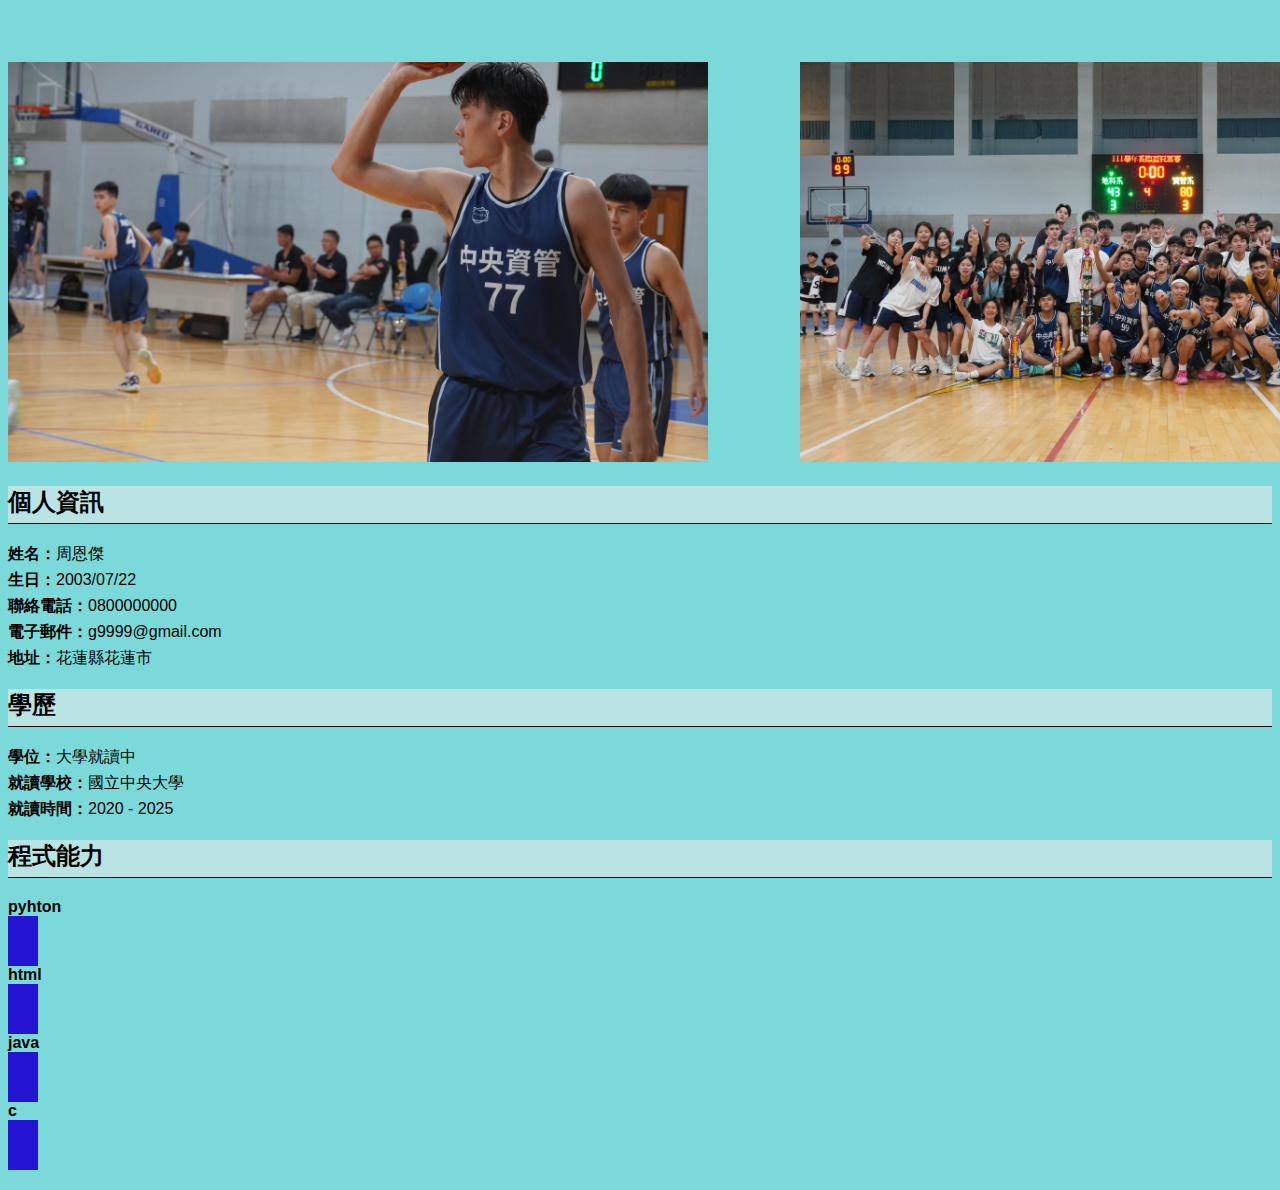
==== index.html @ 709b0942 "Rename demo.html to index.html" ====
<!DOCTYPE html>
<html>
<head>
  <title>MY CV</title>
  <link rel="stylesheet" type="text/css" href="style.css">
</head>
<body>
  <br><br><br>
  <div>
    <img id="photo1" src="1.jpg" alt="This is a photo">
    <img id="photo2" src="2.jpg" alt="This is a photo">
  </div>
  
  
  <div class="section">
    <h2>個人資訊</h2>
    <ul>
      <li><strong>姓名：</strong>周恩傑</li>
      <li><strong>生日：</strong>2003/07/22</li>
      <li><strong>聯絡電話：</strong>0800000000</li>
      <li><strong>電子郵件：</strong>g9999@gmail.com</li>
      <li><strong>地址：</strong>花蓮縣花蓮市</li>
    </ul>
  </div>
  
  <div class="section">
    <h2>學歷</h2>
    <ul>
      <li><strong>學位：</strong>大學就讀中</li>
      <li><strong>就讀學校：</strong>國立中央大學</li>
      <li><strong>就讀時間：</strong>2020 - 2025</li>
    </ul>
  </div>
  
  <div class="section">
    <h2>程式能力</h2>
    <b>pyhton </b> <div class="skill4"></div>
    <b>html </b> <div class="skill3"></div>
    <b>java</b> <div class="skill2"></div>
    <b>c</b> <div class="skill1"></div>
  </div>

  
</body>
</html>
---- style.css ----
body {
    background-color: rgb(123, 217, 217);
    font-family: Arial, sans-serif;
  }
  
  #photo1 {
    width: 700px;
    height: 400px;
  }

  #photo2{
    position:absolute;left:800px;
    width: 700px;
    height: 400px;
  }
  
  
  .section {
    margin-bottom: 20px;
  }
  
  .section h2 {
    background-color: rgb(186, 227, 227);
    border-bottom: 1px solid #000;
    padding-bottom: 5px;
  }
  
  .section ul {
    
    list-style-type: none;
    padding-left: 0;
  }
  
  .section ul li {
    margin-bottom: 5px;
  }
  

  .skill1{
    width: 30px;
    height: 50px;
    background: rgb(36, 21, 210);
    animation-name: ani-circle1; /*動畫名稱(自訂)*/
    animation-duration: 6s;
    animation-fill-mode: forwards;
  }
  .skill2{
    width: 30px;
    height: 50px;
    background: rgb(36, 21, 210);
    animation-name: ani-circle2; 
    animation-duration: 6s;
    animation-fill-mode: forwards;
  }
  .skill3{
    width: 30px;
    height: 50px;
    background: rgb(36, 21, 210);
    animation-name: ani-circle3; 
    animation-duration: 6s;
    animation-fill-mode: forwards;
  }
  .skill4{
    width: 30px;
    height: 50px;
    background: rgb(36, 21, 210);
    animation-name: ani-circle4; 
    animation-duration: 6s;
    animation-fill-mode: forwards;
  }
  
  @keyframes ani-circle1 {
    0% { width: 100px; }
    100% { width: 300px; }
    
  }
  @keyframes ani-circle2 {
    0% { width: 100px; }
    100% { width: 450px; }
  }
  @keyframes ani-circle3 {
    0% { width: 100px; }
    100% { width: 600px; }
  }
  @keyframes ani-circle4 {
    0% { width: 100px; }
    100% { width: 700px; }
  }
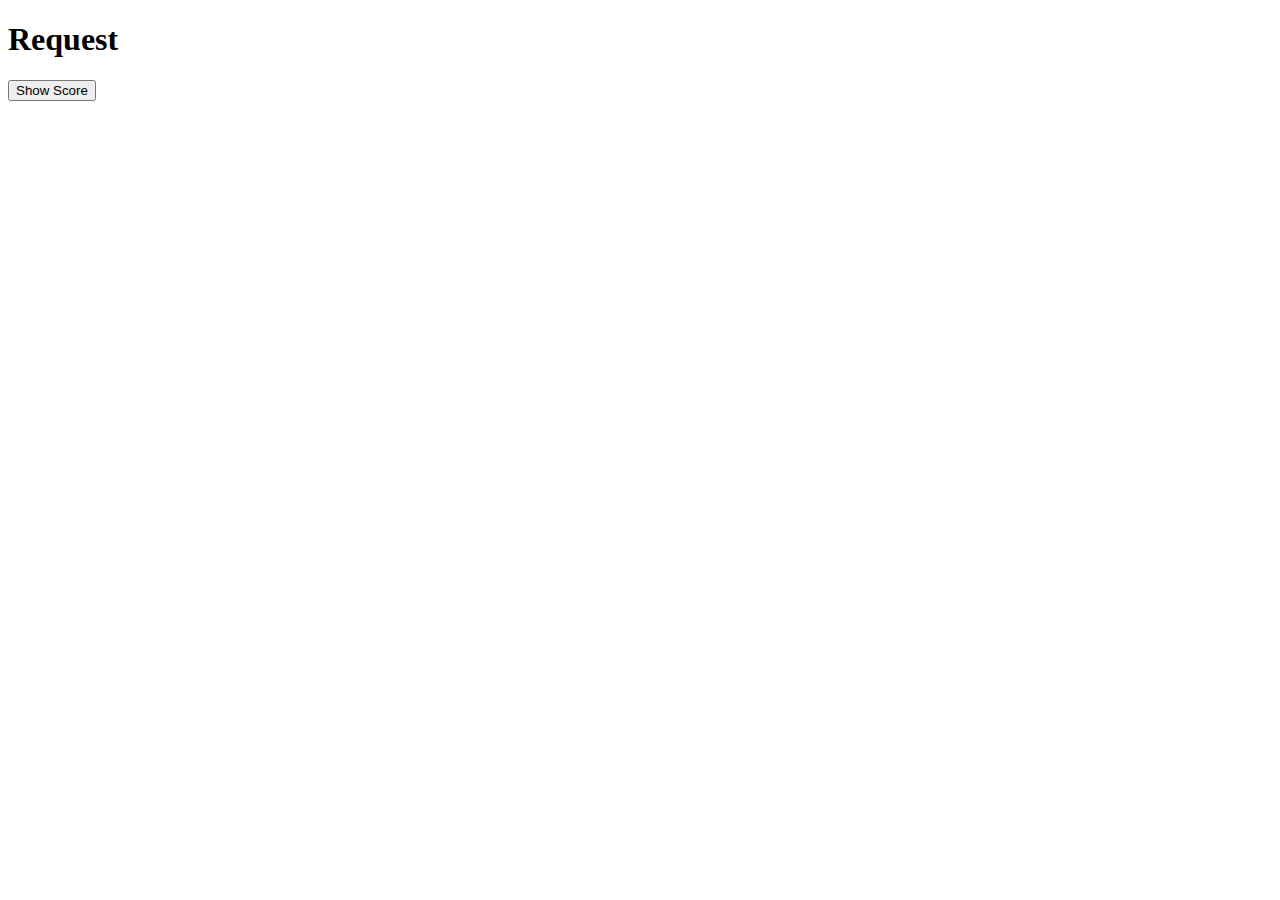
==== commit 91b05610: "Add files via upload" ====
--- a/index.html
+++ b/index.html
@@ -1,45 +1,39 @@
 <!DOCTYPE html>
 <html>
 <head>
-  <title>MY CV</title>
-  <link rel="stylesheet" type="text/css" href="style.css">
-</head>
+    <title>demo</title>
+    <link rel="stylesheet" href="style.css">
+</head> 
 <body>
-  <br><br><br>
-  <div>
-    <img id="photo1" src="1.jpg" alt="This is a photo">
-    <img id="photo2" src="2.jpg" alt="This is a photo">
-  </div>
-  
-  
-  <div class="section">
-    <h2>個人資訊</h2>
-    <ul>
-      <li><strong>姓名：</strong>周恩傑</li>
-      <li><strong>生日：</strong>2003/07/22</li>
-      <li><strong>聯絡電話：</strong>0800000000</li>
-      <li><strong>電子郵件：</strong>g9999@gmail.com</li>
-      <li><strong>地址：</strong>花蓮縣花蓮市</li>
-    </ul>
-  </div>
-  
-  <div class="section">
-    <h2>學歷</h2>
-    <ul>
-      <li><strong>學位：</strong>大學就讀中</li>
-      <li><strong>就讀學校：</strong>國立中央大學</li>
-      <li><strong>就讀時間：</strong>2020 - 2025</li>
-    </ul>
-  </div>
-  
-  <div class="section">
-    <h2>程式能力</h2>
-    <b>pyhton </b> <div class="skill4"></div>
-    <b>html </b> <div class="skill3"></div>
-    <b>java</b> <div class="skill2"></div>
-    <b>c</b> <div class="skill1"></div>
-  </div>
+    <h1>Request</h1>
+  <button type="button" onclick="loadDoc()">Show Score</button>
+  <br><br>
+  <table id ="example"></table>
 
-  
+    <script>
+        function loadDoc() {
+            const xhttp = new XMLHttpRequest();
+            xhttp.onload = function(){
+                myFunction(this);
+            }
+            xhttp.open("GET", "./exam.xml", true);
+            xhttp.send();
+        }
+
+        function myFunction(xml) {
+            const xmlDoc = xml.responseXML;
+            const x = xmlDoc.getElementsByTagName("EXAM");
+            let table = "<tr><th>ID</th><th>Name</th></tr>";
+            
+            for (let i = 0; i < x.length; i++) {
+                table += "<tr><td>"+
+                x[i].getElementsByTagName("ID")[0].childNodes[0].nodeValue +"</td><td>"+
+                x[i].getElementsByTagName("NAME")[0].childNodes[0].nodeValue +"</td></tr>";
+            }
+            
+            document.getElementById("example").innerHTML = table;
+          }
+          
+    </script> 
 </body>
 </html>
